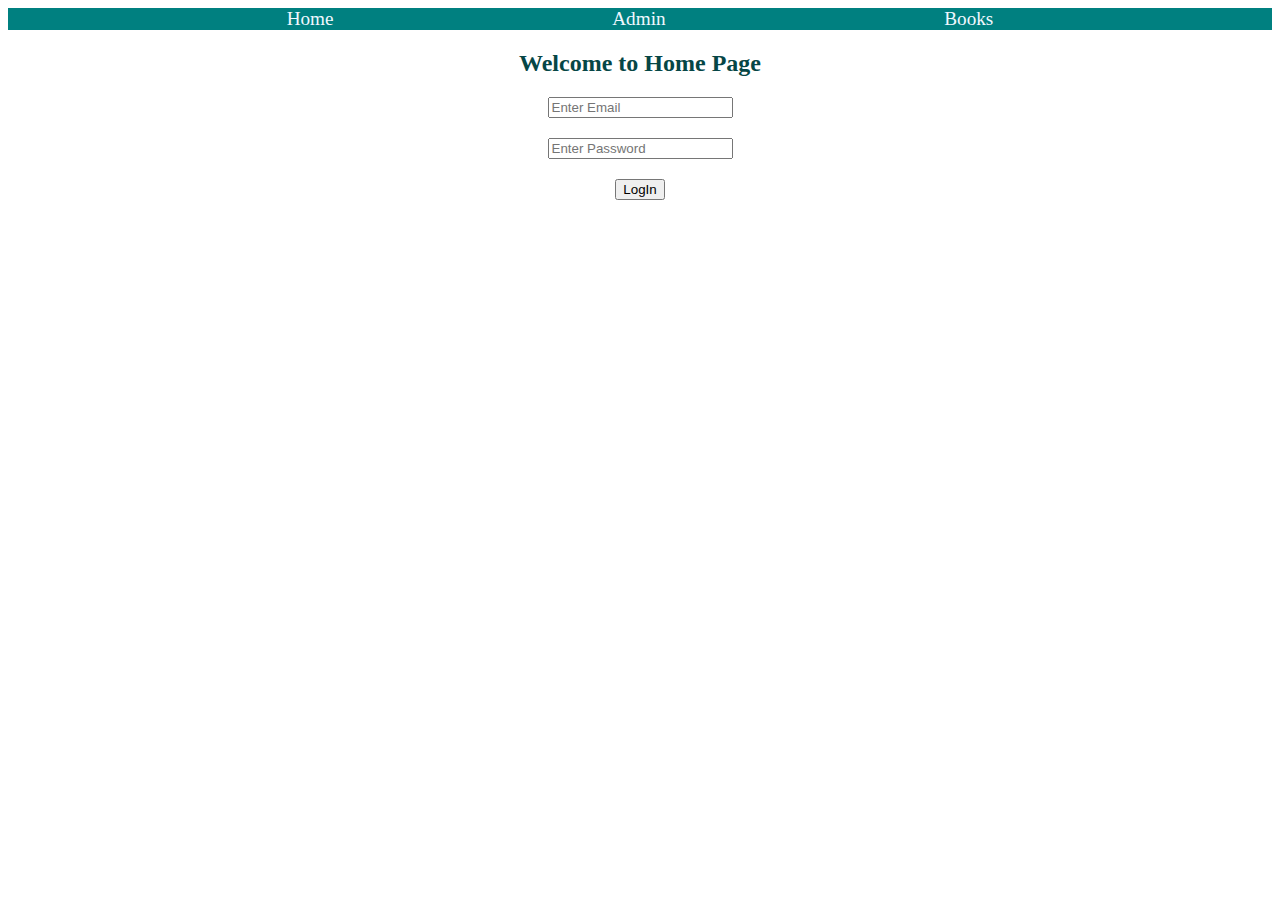
==== frontend/index.html @ 0841b20f "Login As Admin Done" ====
<!DOCTYPE html>
<html lang="en">
<head>
    <meta charset="UTF-8">
    <meta name="viewport" content="width=device-width, initial-scale=1.0">
    <title>Home</title>
    <link rel="stylesheet" href="./styles/navbar.css">
    <link rel="stylesheet" href="./styles/index.css">
</head>
<body>
    <div id="nav"></div>

    <h2>Welcome to Home Page</h2>

    <form action="" id="form"> 
        <input type="email" id="email" placeholder="Enter Email">
        <input type="password" id="password" placeholder="Enter Password">
        <input type="submit" name="Login" id="login" value="LogIn">
    </form>
</body>
<script src="./scripts/navbar.js"></script>
<script src="./scripts/index.js"></script>
</html>
---- frontend/styles/navbar.css ----
#nav{
    background-color: teal;
    display: flex;
    justify-content: space-evenly;
}
#nav>a{
    color: aliceblue;
    text-decoration: none;
    font-size: larger;

}
#nav>a:hover{
    cursor: pointer;
    color: aqua;
}
---- frontend/styles/index.css ----
form{
    display: flex;
    flex-direction: column;
    gap: 20px;
    /* width: 30rem; */
    justify-content: center;
    align-items: center;
}
h2{
    /* align-items: center; */
    color: rgb(6, 70, 70);
    text-align: center;
}
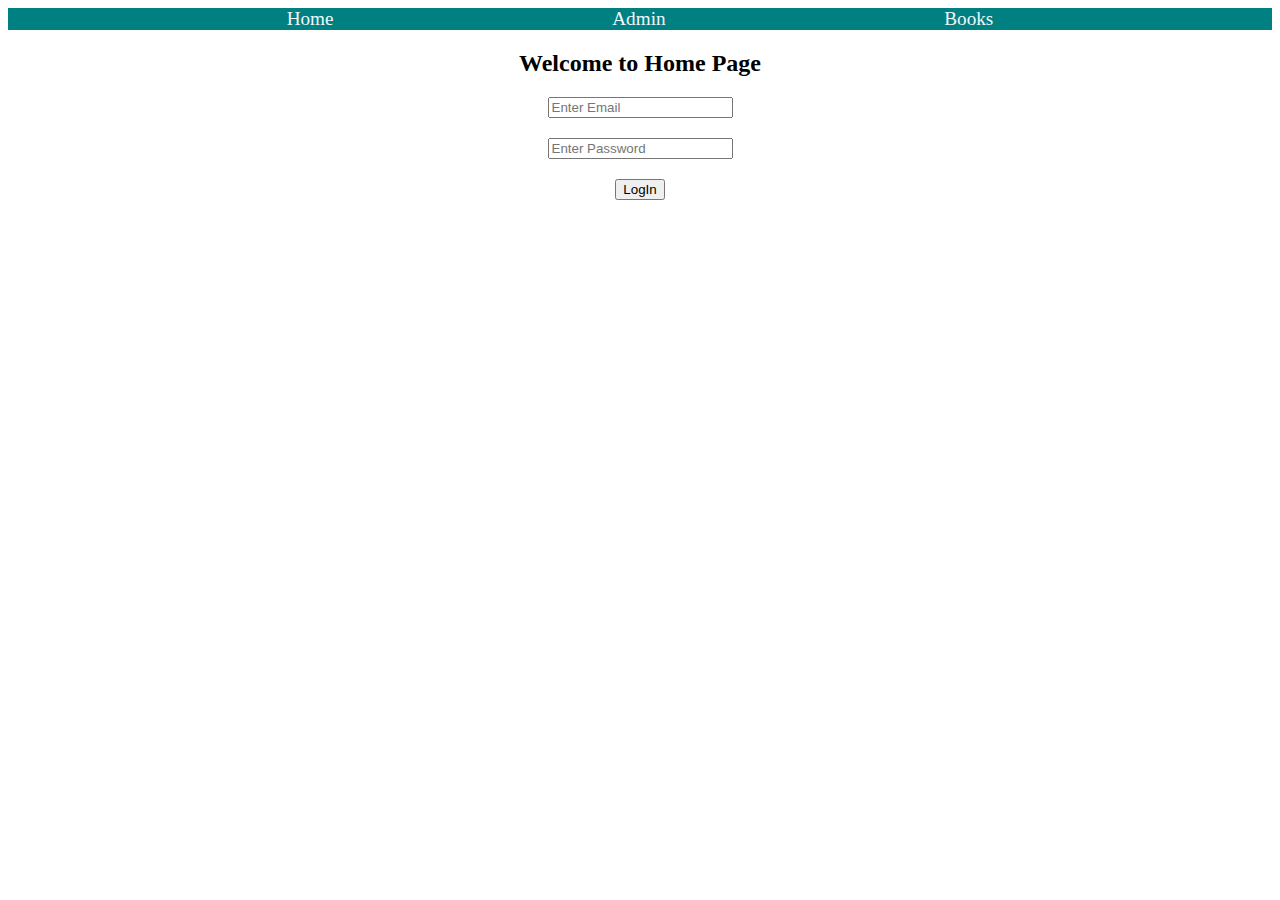
==== commit 37f19b5b: "Submit" ====
--- a/frontend/index.html
+++ b/frontend/index.html
@@ -10,7 +10,9 @@
 <body>
     <div id="nav"></div>
 
-    <h2>Welcome to Home Page</h2>
+    <h2>Welcome to Home Page
+          
+    </h2>
 
     <form action="" id="form"> 
         <input type="email" id="email" placeholder="Enter Email">
@@ -19,5 +21,5 @@
     </form>
 </body>
 <script src="./scripts/navbar.js"></script>
-<script src="./scripts/index.js"></script>
+<script src="./scripts/index.js" type="module"></script>
 </html>--- a/frontend/styles/navbar.css
+++ b/frontend/styles/navbar.css
@@ -12,4 +12,7 @@
 #nav>a:hover{
     cursor: pointer;
     color: aqua;
+}
+h2{
+    text-align: center;
 }--- a/frontend/styles/index.css
+++ b/frontend/styles/index.css
@@ -6,8 +6,4 @@
     justify-content: center;
     align-items: center;
 }
-h2{
-    /* align-items: center; */
-    color: rgb(6, 70, 70);
-    text-align: center;
-}+
